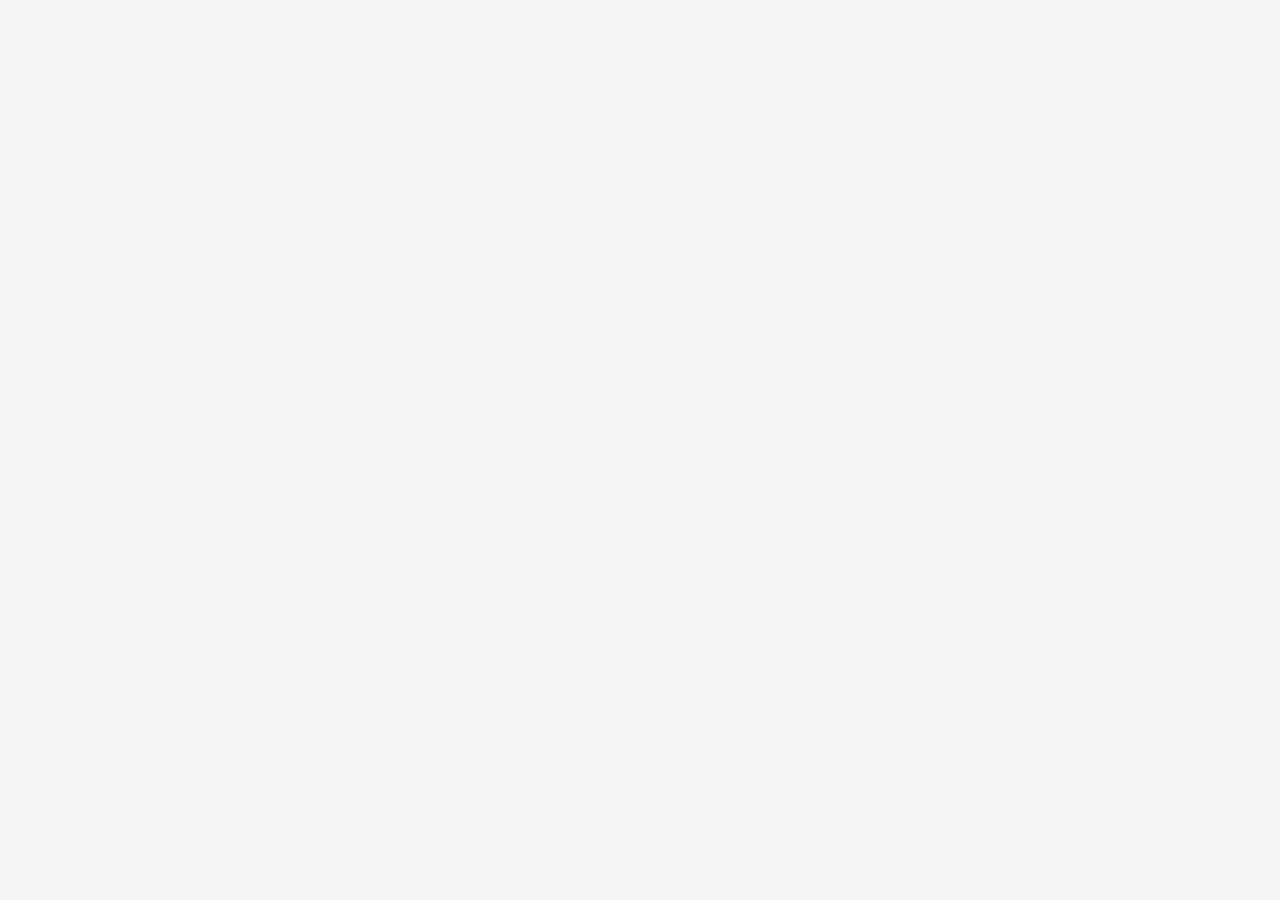
==== index.html @ b8af051f "resources folder" ====
<!doctype html>
<html lang="en" ng-app="myApp">
<head>
  <meta charset="utf-8">
	<meta http-equiv="X-UA-Compatible" content="IE=edge,chrome=1">

	<title>inTherapii | Login</title>
	<meta name="description" content="">
	<meta name="author" content="">
  
	<meta name="viewport" content="width=device-width,initial-scale=1">

	<link rel="stylesheet" href="/intherapii/_resources/css/web/bootstrap.min.css">
	<link rel="stylesheet" href="/intherapii/_resources/css/web/bootstrap-responsive.min.css">
	<link rel="stylesheet" href="/intherapii/_resources/css/_shared/jquery.ui/jquery-ui-1.10.2.custom.min.css">
	<link rel="stylesheet" href="/intherapii/_resources/css/_shared/calendar/fullcalendar.css">
	<link rel="stylesheet" href="/_resources/css/web/styles.css">
	
	<link rel="stylesheet" href="/intherapii/_resources/css/_shared/calendar/fullcalendar.print.css" media="print">

</head>
<body ng-controller="global">
  <!-- Preferences Bar -->
	<div id="topBar" class="w100 navbar">
		<div class="w960 mAuto pRel">
			<ul>
	    	<span class="well wellTop">
	        <li id="navLogout" ng-click="logOut()"><span>Log Out</span></li>
	        <li id="navLogged">You are Logged in as &nbsp;<span class="loggedUser" id="loggedUser"></span></li>
	      </span>
				<li id="navPreferences" class="dropdown">
					<a class="dropdown-toggle" data-toggle="dropdown"></a>
					<div id="preferences" class="dropdown-menu" role="menu" aria-labelledby="dLabel">
						<ul>
							<li><a href="#/profile">Profile</a></li>
							<li><a href="#/patients">Patients</a></li>
						</ul>
					</div>
				</li>
				<li class="pRel" id="navAlerts">
					<a href="#" class="dropdown-toggle" data-toggle="dropdown"><span class="alertNum"><span>5</span></span></a>
					<div id="alerts" class="dropdown-menu" role="menu" aria-labelledby="dLabel">
						<div class="pageAlert pageAlert-0 alert alert-error" data-alert="0">
							<p>Timesheet is due tomorrow.</p>
							<div>&times;</div>
						</div>

						<div class="pageAlert pageAlert-1 alert alert-error" data-alert="1">
							<p>Assessment for Joe Patient is due today.</p>
							<div>&times;</div>
						</div>

						<div class="pageAlert pageAlert-2 alert alert-error" data-alert="2">
							<p>Assessment for Jenna Patient is due today.</p>
							<div>&times;</div>
						</div>

						<div class="pageAlert pageAlert-3 alert alert-error" data-alert="3">
							<p>Review Apraxia.</p>
							<div>&times;</div>
						</div>

						<div class="pageAlert pageAlert-4 alert alert-error" data-alert="4">
							<p>Review Rosetti.</p>
							<div>&times;</div>
						</div>
					</div>
				</li>
				<li class="pRel" id="patientSearch">
					<!-- Patient Search Autocomplete -->
					<input type="text" class="input-block-level" placeholder="Enter Patient Name..." id="patientSearchInput">
					<!-- /Patient Search Autocomplete -->	
				</li>
			</ul>
			
			<div id="inTherapii"><a href="#dashboard">In Therapii</a></div>
			
		</div>
		
	</div>
	<!-- /Preferences Bar -->
	
	<div class="container pRel w960 mAuto dNone" id="container">

		<div id="navBar" class="w960 pRel navbar">
			
			<!-- Nav -->
			<nav>
				<ul class="customTabs" id="mainNav">
					<li id="mainNavDashboard" class="active"><a>Dashboard</a></li>
					<li id="mainNavSchedule"><a>Schedule</a></li>
					<li id="mainNavPatients"><a>Patients</a></li>
				</ul>
			</nav>
			<!-- /Nav -->

		</div>

  <div ng-view id="page" class="rRel"></div>

	<footer class="dNone" ng-class="{active: layout == 'login'}">
		<p>Copyright &copy;2013 Therapii.  <a href="#">Disclaimer</a> | <a href="#">Terms &amp; Conditions</a></p>
	</footer>
	
	<!-- Libraries -->
	<script src="/intherapii/_resources/js/jquery/jquery-1.10.2.min.js"></script>
	<script src="/intherapii/_resources/js/jquery.ui/jquery-ui-1.10.3.custom.min.js"></script>
	<script src="/intherapii/_resources/js/jquery.validate/jquery.validate-1.11.1.min.js"></script>
	<script src="/intherapii/_resources/js/bootstrap/bootstrap.min.js"></script>
	<script src="/intherapii/_resources/js/calendar/fullcalendar.js"></script>
	<script src="/intherapii/_resources/js/web/_site.js"></script>
	<!-- /Libraries -->

	<!-- Angular -->
  <script src="lib/angular/angular.js"></script>
  <script src="lib/angular/angular-route.js"></script>
  <script src="js/app.js"></script>
  <script src="js/services.js"></script>
  <script src="js/controllers.js"></script>
  <script src="js/filters.js"></script>
  <script src="js/directives.js"></script>
	<!-- /Angular -->
	
</body>
</html>
---- _resources/css/web/styles.css ----
body {
	/*background:url('../../img/web/bg.jpg') repeat-x;*/
	background-color:#f5f5f5;
	font-family:"Helvetica Neue",Helvetica,Arial,sans-serif;
}
/* Global */
h2 {
	font-size:20px;
	line-height:20px;
	font-weight:normal;
	color:#222;
	margin:0;
	padding:0 0 10px 0;
	text-align:left;
}
#loading {
	background: url('/angular/img/loading.gif');
	position:relative;
	width:32px;
	height:32px;
	margin:35% auto 0 auto;
}
#contentLoader {
	background: url('/angular/img/loading.gif') no-repeat;
	position:relative;
	padding:5px 0 0 35px;
	height:27px;
	font-size:14px;
	color:#333;
}
#loading img {
	position:absolute;
	left:-117px;
	top:-50px;
	width:250px;
	height:39px;
	opacity:.5;
	filter:alpha(opacity=50);
}
#topBar {
	background:#333;
	background: -moz-linear-gradient(top, #444444 1%, #333333 100%); /* FF3.6+ */
	background: -webkit-gradient(linear, left top, left bottom, color-stop(1%,#444444), color-stop(100%,#333333)); /* Chrome,Safari4+ */
	background: -webkit-linear-gradient(top, #444444 1%,#333333 100%); /* Chrome10+,Safari5.1+ */
	background: -o-linear-gradient(top, #444444 1%,#333333 100%); /* Opera 11.10+ */
	background: -ms-linear-gradient(top, #444444 1%,#333333 100%); /* IE10+ */
	background: linear-gradient(to bottom, #444444 1%,#333333 100%); /* W3C */
	filter: progid:DXImageTransform.Microsoft.gradient( startColorstr='#444444', endColorstr='#333333',GradientType=0 ); /* IE6-9 */
	color:#999;
	height:40px;
	min-width:960px;
	border:2px solid #666;
	border-width:0 0 2px 0;
}
ul {
	margin:0;
	padding:0;
	list-style:none;
}
#topBar ul li {
	margin:0;
	padding:10px 7px;
	display:block;
	float:right;
	top:0;
}
#topBar ul li#navLogged,
#topBar ul li#navAlerts {
	margin-right:10px;
}
#topBar ul li#navPreferences,
#topBar ul li#navAlerts,
#topBar ul li#patientSearch {
	position:relative;
	float:left;
	padding:0;
	height:50px;
}
#topBar ul li#navPreferences {
	background:url('/angular/img/sprite.png') -1px 0 no-repeat;
	width:26px;
	height:25px;
	display:block;
	cursor:pointer;
	margin:8px 15px 0 20px;
}
#topBar
.wellTop {
	background:#333;
	float:right;
	padding:0;
	margin:5px 0 0 0;
	height:30px;
	border:1px solid #555;
}
#topBar
.wellTop
li {
	padding:6px 12px;
}
#navPreferences a,
#navAlerts a {
	position:absolute;
	top:0;
	left:0;
	outline:none;
	width:26px;
	height:25px;
}
#navPreferences li a {
	position:relative;
	width:100%;
	height:auto;
}
#preferences ul li {
	float:none;
}
#preferences ul li a,
#preferences ul li a:hover {
	height:100%;
	width:100%;
	background:none;
	display:block;
}
#preferences ul li:first-child {
	border-top-left-radius:5px;
	border-top-right-radius:5px;
}
#preferences ul li:last-child {
	border-bottom-left-radius:5px;
	border-bottom-right-radius:5px;
}
.dropdown-menu {
	width:160px;
	padding:0;
}
.dropdown-menu ul li {
	padding:0 !important;
	height:31px;
}
.dropdown-menu li:hover {
	background:#f0f0f0;
}
.dropdown-menu a {
	width:140px !important;
	padding:3px 10px;
}
.dropdown-menu a:hover {
	text-decoration:none;
	background:#f4f4f4;
	border-radius:5px;
}
#topBar ul li#navAlerts {
	background:url('/angular/img/sprite.png') -27px 0 no-repeat;
	width:26px;
	height:25px;
	display:block;
	cursor:pointer;
	margin:8px 0 0 0;
}
#navLogout span,
#navLogout span:hover {
	color:rgb(0, 136, 204);
	cursor:pointer;
}
#navLogout span:hover {
	text-decoration:underline;
}
.alertNum {
	position:absolute;
	top:6px;
	right:-8px;
	background:#b74600;
	-webkit-border-radius: 999px;
	-moz-border-radius: 999px;
	border-radius: 999px;
	color:#fff;
	width:18px;
	height:18px;
}
.alertNum span {
	position:absolute;
	width:18px;
	text-align:center;
	top:-1px;
	left:0;
	font-size:11px;
}
#topBar span.loggedUser {
	color:#fff;
}
nav {
	position:relative;
	z-index:2;
}
.dropShadow {
	box-shadow:0 0 8px #e3e3e3;
}
.innerShadow {
	box-shadow:inset 0 0 20px #f0f0f0;
}
.container {
	padding:80px 0 0 0;
}
#page {
	z-index:1;
}
.page {
	background:#fff;
	border-top:3px solid #96bc33;
	z-index:1;
}
.pageWrap {
	background:url('/angular/img/bg_pageWrap.gif') 343px 0 repeat-y;
	width:920px;
	overflow:visible;
}
.pageLeft {
	width:332px;
	padding:0 20px 0 0;
}
.pageRight {
	width:548px;
	padding:0 0 0 20px;
}
.w960 {
	width:960px;
}
.w100 {
	width:100%;
}
.w200 {
	width:200px !important;
}
.w45 {
	width:45%;
}
.w438 {
	width:438px;
}
.w438 input[type=text],
.w438 select {
	width:420px;
}

.wauto {
	width:auto !important;
}

.w308 {
	width:308px;
}
.dBlock {
	display:block !important;
}
.dNone {
	display:none;
}
.pRel {
	position:relative;
}
.pAb {
	position:absolute;
}
.mAuto {
	margin:0 auto;
}
.p20 {
	padding:20px;
}
.left {
	float:left;
}
.right {
	float:right;
}
.clear {
	clear:both;
}
.noBackground {
	background:none !important;
}
.mtb200 {
	margin-top:200px !important;
	margin-bottom:200px !important;
}
.ml12 {
	margin-left:12px;
}
.mt10 {
	margin-top:10px;
}
.ml230 {
	margin-left:230px;
}
.mh500 {
	min-height:500px;
}
.m0 {
	margin:0 !important;
}
.p0 {
	padding:0 !important;
}
.normal {
	font-weight:normal !important;
}
.taRight {
	text-align: right;
}
input.error,
select.error {
	border:1px solid #ff0000;
	background:#f9f7e9;
}
div.error {
	padding:0 0 3px 0;
	color:#ff0000;
	line-height:20px;
}
.link,
.link:hover {
	color:rgb(0, 136, 204);
	text-decoration:none;
	cursor:pointer;
}
.link:hover {
	text-decoration:underline;
}
/* */
/* Tabs */
ul.customTabs {
	margin:0;
	padding:0;
	position:absolute;
	top:-31px;
	right:5px;
	list-style:none;
}
#mainNav.customTabs {
	top:-32px;
}
ul.customTabs li {
	background:#e0e0e0;
	/*background: -moz-linear-gradient(top, #e8e8e8 1%, #e0e0e0 100%);
	background: -webkit-gradient(linear, left top, left bottom, color-stop(1%,#e8e8e8), color-stop(100%,#e0e0e0));
	background: -webkit-linear-gradient(top, #e8e8e8 1%,#e0e0e0 100%);
	background: -o-linear-gradient(top, #e8e8e8 1%,#e0e0e0 100%);
	background: -ms-linear-gradient(top, #e8e8e8 1%,#e0e0e0 100%);
	background: linear-gradient(to bottom, #e8e8e8 1%,#e0e0e0 100%);
	filter: progid:DXImageTransform.Microsoft.gradient( startColorstr='#e8e8e8', endColorstr='#e0e0e0',GradientType=0 );*/
	position:relative;
	margin:0 7px 0 0;
	display:block;
	float:left;
	border:2px solid #ddd;
	border-width:1px 1px 0 1px;
	color:#0088CC;
	padding:6px 12px 4px 12px;
	cursor:pointer;
	border-top-left-radius:4px;
	border-top-right-radius:4px;
}
ul.customTabs li:hover {
	background:#f0f0f0;
}
ul.customTabs li.active {
	background:#96bc33;
	/*background: -moz-linear-gradient(top, #0098a7 1%, #0ba5b4 100%);
	background: -webkit-gradient(linear, left top, left bottom, color-stop(1%,#0098a7), color-stop(100%,#0ba5b4));
	background: -webkit-linear-gradient(top, #0098a7 1%,#0ba5b4 100%);
	background: -o-linear-gradient(top, #0098a7 1%,#0ba5b4 100%);
	background: -ms-linear-gradient(top, #0098a7 1%,#0ba5b4 100%);
	background: linear-gradient(to bottom, #0098a7 1%,#0ba5b4 100%);
	filter: progid:DXImageTransform.Microsoft.gradient( startColorstr='#0098a7', endColorstr='#0ba5b4',GradientType=0 );*/
	z-index:3;
	color:#fff !important;
	border:1px solid #96bc33;
	border-width:1px 1px 0 1px;
}
ul.customTabs li a,
ul.customTabs li a:hover {
	text-decoration:none;
}
ul.customTabs li.active a,
ul.customTabs li.active a:hover {
	color:#fff;
	text-decoration:none;
	outline:none;
}
nav ul.customTabs li a,
nav ul.customTabs li a:hover {
	font-size:16px !important;
}
/* */
/* Patient Search */
#patientSearch {
	margin:6px 0 0 20px !important;
	border-left:1px solid #666;
	height:32px !important;
}
#patientSearch input {
	width:300px;
	position:absolute;
	left:10px;
	top:0;
}
#container
.ui-autocomplete {
	position:absolute !important;
	width:294px !important;
	z-index:99 !important;
}
#container
.ui-menu-item {
	padding:3px !important;
}
#container
.ui-menu-item a,
#container
.ui-menu-item a:hover {
	cursor:pointer;
	font-weight:normal;
}
/* */
/* Bootstrap Overrides */
#page
.btn,
#overlayContent
.btn,
.btn,
.btn-primary {
	background:#237fa4;
	background: -moz-linear-gradient(top, #3495bc 1%, #237fa4 100%); /* FF3.6+ */
	background: -webkit-gradient(linear, left top, left bottom, color-stop(1%,#3495bc), color-stop(100%,#237fa4)); /* Chrome,Safari4+ */
	background: -webkit-linear-gradient(top, #3495bc 1%,#237fa4 100%); /* Chrome10+,Safari5.1+ */
	background: -o-linear-gradient(top, #3495bc 1%,#237fa4 100%); /* Opera 11.10+ */
	background: -ms-linear-gradient(top, #3495bc 1%,#237fa4 100%); /* IE10+ */
	background: linear-gradient(to bottom, #3495bc 1%,#237fa4 100%); /* W3C */
	filter: progid:DXImageTransform.Microsoft.gradient( startColorstr='#3495bc', endColorstr='#237fa4',GradientType=0 ); /* IE6-9 */
}
#page
.btn:hover,
#page
.btn:focus,
#overlayContent
.btn:hover,
#overlayContent
.btn:focus,
.btn:hover,
.btn:focus {
	/*background:#00a7bb;*/
	background:#3495bc;
}
.btn.disabled, .btn[disabled] {
	opacity:.30;
	filter:alpha(opacity=30);
}
.nav-tabs > li > span,
.nav-pills > li > span {
	background:#e0e0e0;
	line-height:14px;
	margin-right:8px;
	padding:6px 8px;
	border-radius:5px;
	cursor:pointer;
}
.nav > li > span {
	display:block;
}
.nav-pills > .tabActive > span,
.nav-pills > .tabActive > span:hover,
.nav-pills > .tabActive > span:focus {
	background-color:#237fa4 !important;
	color:#fff;
}
.navbar {
	display:none;
	margin:0 !important;
}
/* */
/* Login */
#loginShadow {
	position:relative;
	z-index:2;
	width:562px;
	margin:150px auto 0 auto;
}
#loginForm {
	position:relative;
	box-shadow:inset 0 0 12px #dcf1f3;
	background:#fff;
	width:440px;
	border-top:3px solid #96bc33;
	border-left:1px solid #ddd;
	border-right:1px solid #ddd;
	border-bottom:1px solid #ddd;
	padding:30px 60px;
	min-height:269px;
	margin:0 0 10px 0;
}
#loginForm h2 {
	font-size:22px;
	font-weight:normal;
	color:#333;
}
#loginForm .btn {
	margin:10px 0;
}
#loginLogo {
	background:url('/angular/img/intherapii.png');
	width:200px;
	height:63px;
	position:absolute;
	top:-67px;
	left:-37px;
}
#loginLogo a {
	position:absolute;
	top:0;
	left:0;
	width:200px;
	height:63px;
	display:block;
	outline:none;
	text-indent:-9999px;
}
#inTherapii {
	background:url('/angular/img/intherapii-logo.png');
	width:170px;
	height:53px;
	position:absolute;
	top:60px;
	left:20px;
}
#inTherapii a {
	position:absolute;
	top:0;
	left:0;
	width:170px;
	height:53px;
	display:block;
	outline:none;
	text-indent:-9999px;
	z-index:2;
}
.form-register {
	display:none;
}
.form-register
fieldset {
	border-top:1px solid #ddd;
	margin:10px 0;
	padding:20px 0 0 0;
}
#loginForm
.well {
	padding:20px;
}
#reActivate {
	width:170px;
}
.signupPassword {
	width:250px;
	display:block !important;
}
#pwStrength {
	position:absolute;
	left:260px;
	list-style:none;
	height:20px;
	margin:0;
	padding:0;
}
#pwStrength li {
	font-size:12px;
	font-weight:bold;
	width:100px;
	height:20px;
	padding:4px 6px;
}
/* */
/* Table Styles */
.pageTable {
	margin:0 0 25px 0;
}
.pageTable table,
.pageTableStatic table {
	border:1px solid #ddd;
	border-radius:5px;
}
.pageTable th,
.pageTableStatic th {
	background:#ddd;
	padding:3px 5px;
	font-weight:normal;
	color:#222;
	font-size:14px;
}
.pageTable td,
.pageTableStatic td {
	font-size:12px;
	color:#222;
	padding:7px 5px;
	cursor:pointer;
}
.pageTableStatic td {
	padding:7px 5px;
	cursor:default;
}
.pageTableStatic tr {
	background:#fff;
}
.pageTable tr {
	background:#fff;
	transition: background 500ms ease-in-out;
	-webkit-transition: background 500ms ease-in-out;
}
.pageTable tr.pageTableEven,
.pageTableStatic tr.pageTableEven {
	background:#f1f1f1;
}
.pageTable tr:hover,
.pageTable tr.pageTableEven:hover {
	background:#95c8f2;
}
.pageTableActive {
	background:#95c8f2 !important;
}
/* */
/* Pagination Styles */
.pagination span {
	color:rgb(0, 136, 204);
	text-decoration:none;
	background:#f0f0f0;
	border:1px solid #ccc;
	padding:3px 8px;
	display:inline;
	margin:0 1px;
	cursor:pointer;
	transition: background 200ms ease-in-out;
	-webkit-transition: background 200ms ease-in-out;
}
.pagination span:hover {
	background:#fff;
}
.pagination span.active {
	color:#333;
	font-weight:bold;
	cursor:default;
}
.pagination span.active:hover {
	background:#f0f0f0;
}
.profileContent
.paginationResults {
	font-weight:normal;
	padding:15px 0 0 0;
	color:rgb(34, 34, 34);
	font-size:12px;
}
.paginationAmt {
	width:100px;
	margin:20px 0 0 0;
}
/* */
/* Alert Styles */
.pageAlerts {
	padding:10px 0;
}
.pageAlert {
	background-color:#F2DEDE;
	background-image:url('/angular/img/sprite.png');
	background-repeat: no-repeat;
	background-position:-55px 2px;
	transition: background-color 250ms ease-in-out;
	-webkit-transition: background-color 250ms ease-in-out;
	padding:10px 10px 10px 50px;
	font-weight:bold;
	/*color:#222;*/
	font-size:12px;
	/*box-shadow:inset 0 0 5px #ddd;*/
	position:relative;
	margin-bottom:5px !important;
}
.pageAlert:hover,
.pageAlertActive {
	background-color:#f8eded !important;
	box-shadow:none !important;
}
.pageAlert p {
	transition: color 250ms ease-in-out;
	-webkit-transition: color 250ms ease-in-out;
}
.pageAlert:hover p,
.pageAlertActive p {
	color:#B74600 !important;
}
.pageAlert p {
	margin:0;
	padding:0;
}
.pageAlert div {
	position:absolute;
	top:0;
	right:5px;
	cursor:pointer;
	font-size:20px;
	color:#999;
}
.well {
	padding:12px;
}
/* */
/* Homepage */
#therapistTables {
	/*border-top:3px solid #0098A7;*/
	position:relative;
	padding:8px 0 0 0;
}
#therapistTables
.nav {
	position:absolute;
	right:0;
	top:-30px;
}
.alert-info {
	margin:0 0 10px 0;
}
/* */
/* Schedule */
#calendar {
	min-height:743px;
	opacity:0;
}
.calendarLoading {
	position:absolute !important;
	top:350px !important;
	left:454px !important;
	margin-top:0 !important;
}
.ui-state-highlight,
.ui-widget-content
.ui-state-highlight,
.ui-widget-header
.ui-state-highlight {
	background:#fff;
}
#overlayMap {
	height:300px;
	border:1px solid #ddd;
	width:100%;
	margin:10px 0 0 0;
}
.fc-agenda-slots tbody tr {
	height:50px;
}
.fc-ltr .fc-event-hori.fc-event-end, .fc-rtl .fc-event-hori.fc-event-start {
	height:31px;
}
#pendingAssignments {
	margin:0 0 20px 0;
}
#overlayForm input,
#overlayForm label {
	width:270px;
}
#overlayForm select {
	width:auto !important;
	margin-right:8px;
}
#patientDate {
	cursor:pointer;
}
/* */
/* Patients */
.pageTable
.patientDetail,
.pageTable
.patientDetail:hover {
	background:#ccc;
	cursor:default;
}
.profileContent
.patientDetail p {
	color:rgb(34, 34, 34);
	font-weight:normal;
}
.patientDetail .btn {
	color:#fff !important;
	text-shadow:none !important;
}
/* */
/* Footer */
footer {
	display:block;
	margin:15px 0 20px 20px;
	font-size:12px;
	color:#999;
}
/* */
/* Lightbox */
#overlay {
	width:100%;
	height:100%;
	z-index:3;
	position:fixed;
	top:0;
	left:0;
	background:#000;
	opacity:.6;
}
.lightbox-wrap {
	position:relative;
	width:960px;
	margin:0 auto;
	z-index:4;
}
.lightbox {
	position:absolute;
	top:260px;
	background:#fff;
	padding:30px;
	box-shadow:inset 0 0 12px #dcf1f3;
	border-top:3px solid #3495bc;
	border-left:1px solid #ddd;
	border-right:1px solid #ddd;
	border-bottom:1px solid #ddd;
	text-align:left;
	z-index:3;
}
.lightbox-sm {
	width:340px;
	position:absolute;
	left:280px;
}
.lightbox-close {
	cursor:pointer;
	font-size:22px;
	position:absolute;
	top:15px;
	right:15px;
	color:#666;
}
#forgotPW {
	cursor:pointer;
}

/* Profile */
#profileAddressWrap,
#profileBusinessWrap,
#profileContactWrap {
	padding:30px 10px 20px 10px !important;
}
.profileContent input,
.profileContent select {
	display:none;
}
.profileContent p {
	width:420px;
	padding:4px 6px 4px 0;
	display:inline-block;
	color:#999;
	font-weight:bold;
}
.profileAdd {
	position:absolute;
	top:10px;
	right:10px;
}
.profileEdit,
.profileCancel {
	bottom:0;
	right:65px;
}
.profileSave,
.profileUpdate {
	bottom:0;
	right:0;
}
.profileClose {
	position:absolute;
	top:10px;
	right:10px;
	font-size:18px;
	cursor:pointer;
}
#profileCompleteness {
	top:5px;
	right:20px;
	width:202px;
}
#profileCompleteness p {
	width:202px;
	text-align:right;
	margin:0;
	padding:0 0 2px 0;
	color:rgb(51, 51, 51);
	font-weight:normal;
	font-size:12px;
}
#profileCompleteGraph {
	width:200px;
	border:1px solid #ccc;
	background:#f0f0f0;
	height:10px;
}
#profileCompleteBar {
	background:#237fa4;
	height:10px;
}
.authCheck {
	display:inline !important;
	margin:0 8px 0 0 !important;
	padding:0;
}
/*
#overlay {
	position:fixed;
	z-index:4;
	background:#fff;
	opacity:.7;
	filter:alpha(opacity=70);
	top:0;
	left:0;
	width:100%;
	min-width:1036px;
	height:100%;
	display:none;
}
#overlayPosition {
	position:absolute;
	width:100%;
	min-width:1036px;
	top:25%;
	left:0;
	z-index:5;
	display:none;
}
#overlayContentWrap {
	position:relative;
	width:1036px;
	margin:0 auto;
}
#overlayContent {
	position:absolute;
	top:0;
	left:200px;
	width:616px;
	padding:15px 10px 20px 10px;
	box-shadow:0 0 8px #f0f0f0;
	background:#fff;
	border:1px solid #ddd;
}
#overlayClose {
	position:absolute;
	top:2px;
	right:10px;
	font-weight:bold;
	font-size:18px;
	color:#999;
	cursor:pointer;
}*/
/*@media only screen and (min-width: 1500px) {
}
@media only screen and (max-width: 640px) {
}
@media only screen and (max-width: 480px) {
}*/
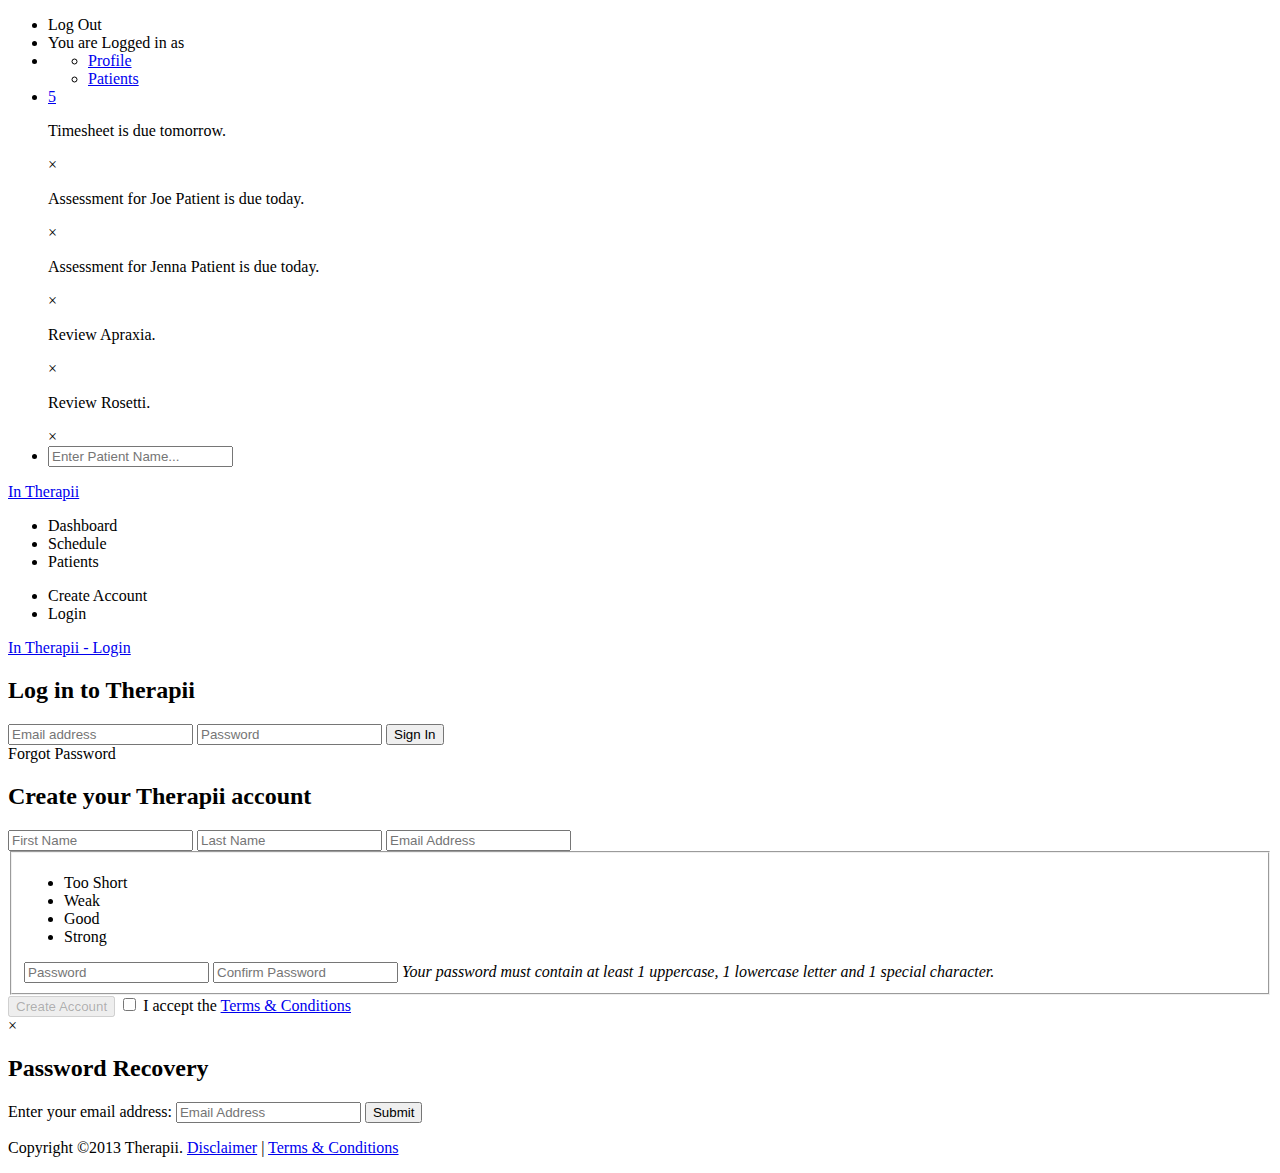
==== commit ac5d6c19: "path change" ====
--- a/index.html
+++ b/index.html
@@ -14,7 +14,7 @@
 	<link rel="stylesheet" href="/intherapii/_resources/css/web/bootstrap-responsive.min.css">
 	<link rel="stylesheet" href="/intherapii/_resources/css/_shared/jquery.ui/jquery-ui-1.10.2.custom.min.css">
 	<link rel="stylesheet" href="/intherapii/_resources/css/_shared/calendar/fullcalendar.css">
-	<link rel="stylesheet" href="/_resources/css/web/styles.css">
+	<link rel="stylesheet" href="/intherapii/_resources/css/web/styles.css">
 	
 	<link rel="stylesheet" href="/intherapii/_resources/css/_shared/calendar/fullcalendar.print.css" media="print">
 
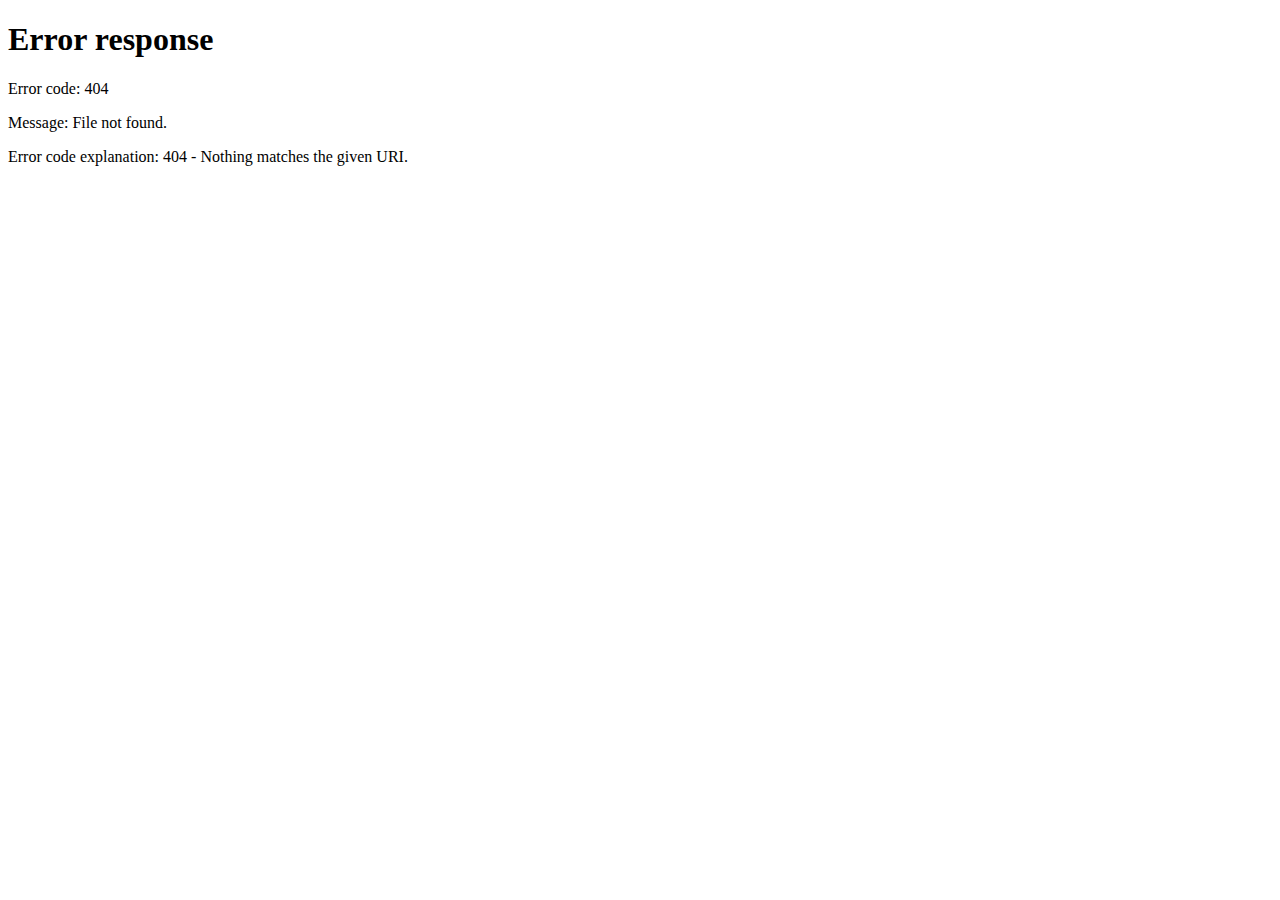
==== commit 1a7461c2: "pathing" ====
--- a/index.html
+++ b/index.html
@@ -10,13 +10,13 @@
   
 	<meta name="viewport" content="width=device-width,initial-scale=1">
 
-	<link rel="stylesheet" href="/intherapii/_resources/css/web/bootstrap.min.css">
-	<link rel="stylesheet" href="/intherapii/_resources/css/web/bootstrap-responsive.min.css">
-	<link rel="stylesheet" href="/intherapii/_resources/css/_shared/jquery.ui/jquery-ui-1.10.2.custom.min.css">
-	<link rel="stylesheet" href="/intherapii/_resources/css/_shared/calendar/fullcalendar.css">
-	<link rel="stylesheet" href="/intherapii/_resources/css/web/styles.css">
+	<link rel="stylesheet" href="_resources/css/web/bootstrap.min.css">
+	<link rel="stylesheet" href="_resources/css/web/bootstrap-responsive.min.css">
+	<link rel="stylesheet" href="_resources/css/_shared/jquery.ui/jquery-ui-1.10.2.custom.min.css">
+	<link rel="stylesheet" href="_resources/css/_shared/calendar/fullcalendar.css">
+	<link rel="stylesheet" href="_resources/css/web/styles.css">
 	
-	<link rel="stylesheet" href="/intherapii/_resources/css/_shared/calendar/fullcalendar.print.css" media="print">
+	<link rel="stylesheet" href="_resources/css/_shared/calendar/fullcalendar.print.css" media="print">
 
 </head>
 <body ng-controller="global">
@@ -103,12 +103,12 @@
 	</footer>
 	
 	<!-- Libraries -->
-	<script src="/intherapii/_resources/js/jquery/jquery-1.10.2.min.js"></script>
-	<script src="/intherapii/_resources/js/jquery.ui/jquery-ui-1.10.3.custom.min.js"></script>
-	<script src="/intherapii/_resources/js/jquery.validate/jquery.validate-1.11.1.min.js"></script>
-	<script src="/intherapii/_resources/js/bootstrap/bootstrap.min.js"></script>
-	<script src="/intherapii/_resources/js/calendar/fullcalendar.js"></script>
-	<script src="/intherapii/_resources/js/web/_site.js"></script>
+	<script src="_resources/js/jquery/jquery-1.10.2.min.js"></script>
+	<script src="_resources/js/jquery.ui/jquery-ui-1.10.3.custom.min.js"></script>
+	<script src="_resources/js/jquery.validate/jquery.validate-1.11.1.min.js"></script>
+	<script src="_resources/js/bootstrap/bootstrap.min.js"></script>
+	<script src="_resources/js/calendar/fullcalendar.js"></script>
+	<script src="_resources/js/web/_site.js"></script>
 	<!-- /Libraries -->
 
 	<!-- Angular -->
--- a/_resources/css/_shared/calendar/fullcalendar.css
+++ b/_resources/css/_shared/calendar/fullcalendar.css
@@ -0,0 +1,579 @@
+/*!
+ * FullCalendar v1.6.2 Stylesheet
+ * Docs & License: http://arshaw.com/fullcalendar/
+ * (c) 2013 Adam Shaw
+ */
+
+
+.fc {
+	direction: ltr;
+	text-align: left;
+	}
+	
+.fc table {
+	border-collapse: collapse;
+	border-spacing: 0;
+	}
+	
+html .fc,
+.fc table {
+	font-size: 1em;
+	}
+	
+.fc td,
+.fc th {
+	padding: 0;
+	vertical-align: top;
+	}
+
+
+
+/* Header
+------------------------------------------------------------------------*/
+
+.fc-header td {
+	white-space: nowrap;
+	}
+
+.fc-header-left {
+	width: 25%;
+	text-align: left;
+	}
+	
+.fc-header-center {
+	text-align: center;
+	}
+	
+.fc-header-right {
+	width: 25%;
+	text-align: right;
+	}
+	
+.fc-header-title {
+	display: inline-block;
+	vertical-align: top;
+	}
+	
+.fc-header-title h2 {
+	margin-top: 0;
+	white-space: nowrap;
+	}
+	
+.fc .fc-header-space {
+	padding-left: 10px;
+	}
+	
+.fc-header .fc-button {
+	margin-bottom: 1em;
+	vertical-align: top;
+	}
+	
+/* buttons edges butting together */
+
+.fc-header .fc-button {
+	margin-right: -1px;
+	}
+	
+.fc-header .fc-corner-right,  /* non-theme */
+.fc-header .ui-corner-right { /* theme */
+	margin-right: 0; /* back to normal */
+	}
+	
+/* button layering (for border precedence) */
+	
+.fc-header .fc-state-hover,
+.fc-header .ui-state-hover {
+	z-index: 2;
+	}
+	
+.fc-header .fc-state-down {
+	z-index: 3;
+	}
+
+.fc-header .fc-state-active,
+.fc-header .ui-state-active {
+	z-index: 4;
+	}
+	
+	
+	
+/* Content
+------------------------------------------------------------------------*/
+	
+.fc-content {
+	clear: both;
+	}
+	
+.fc-view {
+	width: 100%; /* needed for view switching (when view is absolute) */
+	overflow: hidden;
+	}
+	
+	
+
+/* Cell Styles
+------------------------------------------------------------------------*/
+
+.fc-widget-header,    /* <th>, usually */
+.fc-widget-content {  /* <td>, usually */
+	border: 1px solid #ddd;
+	}
+	
+.fc-state-highlight { /* <td> today cell */ /* TODO: add .fc-today to <th> */
+	background: #fcf8e3;
+	}
+	
+.fc-cell-overlay { /* semi-transparent rectangle while dragging */
+	background: #bce8f1;
+	opacity: .3;
+	filter: alpha(opacity=30); /* for IE */
+	}
+	
+
+
+/* Buttons
+------------------------------------------------------------------------*/
+
+.fc-button {
+	position: relative;
+	display: inline-block;
+	padding: 0 .6em;
+	overflow: hidden;
+	height: 1.9em;
+	line-height: 1.9em;
+	white-space: nowrap;
+	cursor: pointer;
+	}
+	
+.fc-state-default { /* non-theme */
+	border: 1px solid;
+	}
+
+.fc-state-default.fc-corner-left { /* non-theme */
+	border-top-left-radius: 4px;
+	border-bottom-left-radius: 4px;
+	}
+
+.fc-state-default.fc-corner-right { /* non-theme */
+	border-top-right-radius: 4px;
+	border-bottom-right-radius: 4px;
+	}
+
+/*
+	Our default prev/next buttons use HTML entities like &lsaquo; &rsaquo; &laquo; &raquo;
+	and we'll try to make them look good cross-browser.
+*/
+
+.fc-text-arrow {
+	margin: 0 .1em;
+	font-size: 2em;
+	font-family: "Courier New", Courier, monospace;
+	vertical-align: baseline; /* for IE7 */
+	}
+
+.fc-button-prev .fc-text-arrow,
+.fc-button-next .fc-text-arrow { /* for &lsaquo; &rsaquo; */
+	font-weight: bold;
+	}
+	
+/* icon (for jquery ui) */
+	
+.fc-button .fc-icon-wrap {
+	position: relative;
+	float: left;
+	top: 50%;
+	}
+	
+.fc-button .ui-icon {
+	position: relative;
+	float: left;
+	margin-top: -50%;
+	*margin-top: 0;
+	*top: -50%;
+	}
+	
+/*
+  button states
+  borrowed from twitter bootstrap (http://twitter.github.com/bootstrap/)
+*/
+
+.fc-state-default {
+	background-color: #f5f5f5;
+	background-image: -moz-linear-gradient(top, #ffffff, #e6e6e6);
+	background-image: -webkit-gradient(linear, 0 0, 0 100%, from(#ffffff), to(#e6e6e6));
+	background-image: -webkit-linear-gradient(top, #ffffff, #e6e6e6);
+	background-image: -o-linear-gradient(top, #ffffff, #e6e6e6);
+	background-image: linear-gradient(to bottom, #ffffff, #e6e6e6);
+	background-repeat: repeat-x;
+	border-color: #e6e6e6 #e6e6e6 #bfbfbf;
+	border-color: rgba(0, 0, 0, 0.1) rgba(0, 0, 0, 0.1) rgba(0, 0, 0, 0.25);
+	color: #333;
+	text-shadow: 0 1px 1px rgba(255, 255, 255, 0.75);
+	box-shadow: inset 0 1px 0 rgba(255, 255, 255, 0.2), 0 1px 2px rgba(0, 0, 0, 0.05);
+	}
+
+.fc-state-hover,
+.fc-state-down,
+.fc-state-active,
+.fc-state-disabled {
+	color: #333333;
+	background-color: #e6e6e6;
+	}
+
+.fc-state-hover {
+	color: #333333;
+	text-decoration: none;
+	background-position: 0 -15px;
+	-webkit-transition: background-position 0.1s linear;
+	   -moz-transition: background-position 0.1s linear;
+	     -o-transition: background-position 0.1s linear;
+	        transition: background-position 0.1s linear;
+	}
+
+.fc-state-down,
+.fc-state-active {
+	background-color: #cccccc;
+	background-image: none;
+	outline: 0;
+	box-shadow: inset 0 2px 4px rgba(0, 0, 0, 0.15), 0 1px 2px rgba(0, 0, 0, 0.05);
+	}
+
+.fc-state-disabled {
+	cursor: default;
+	background-image: none;
+	opacity: 0.65;
+	filter: alpha(opacity=65);
+	box-shadow: none;
+	}
+
+	
+
+/* Global Event Styles
+------------------------------------------------------------------------*/
+	 
+.fc-event {
+	border: 1px solid #3a87ad; /* default BORDER color */
+	background-color: #3a87ad; /* default BACKGROUND color */
+	color: #fff;               /* default TEXT color */
+	font-size: .85em;
+	cursor: default;
+	}
+
+a.fc-event {
+	text-decoration: none;
+	}
+	
+a.fc-event,
+.fc-event-draggable {
+	cursor: pointer;
+	}
+	
+.fc-rtl .fc-event {
+	text-align: right;
+	}
+
+.fc-event-inner {
+	width: 100%;
+	height: 100%;
+	overflow: hidden;
+	}
+	
+.fc-event-time,
+.fc-event-title {
+	padding: 0 1px;
+	}
+	
+.fc .ui-resizable-handle {
+	display: block;
+	position: absolute;
+	z-index: 99999;
+	overflow: hidden; /* hacky spaces (IE6/7) */
+	font-size: 300%;  /* */
+	line-height: 50%; /* */
+	}
+	
+	
+	
+/* Horizontal Events
+------------------------------------------------------------------------*/
+
+.fc-event-hori {
+	border-width: 1px 0;
+	margin-bottom: 1px;
+	}
+
+.fc-ltr .fc-event-hori.fc-event-start,
+.fc-rtl .fc-event-hori.fc-event-end {
+	border-left-width: 1px;
+	border-top-left-radius: 3px;
+	border-bottom-left-radius: 3px;
+	}
+
+.fc-ltr .fc-event-hori.fc-event-end,
+.fc-rtl .fc-event-hori.fc-event-start {
+	border-right-width: 1px;
+	border-top-right-radius: 3px;
+	border-bottom-right-radius: 3px;
+	}
+	
+/* resizable */
+	
+.fc-event-hori .ui-resizable-e {
+	top: 0           !important; /* importants override pre jquery ui 1.7 styles */
+	right: -3px      !important;
+	width: 7px       !important;
+	height: 100%     !important;
+	cursor: e-resize;
+	}
+	
+.fc-event-hori .ui-resizable-w {
+	top: 0           !important;
+	left: -3px       !important;
+	width: 7px       !important;
+	height: 100%     !important;
+	cursor: w-resize;
+	}
+	
+.fc-event-hori .ui-resizable-handle {
+	_padding-bottom: 14px; /* IE6 had 0 height */
+	}
+	
+	
+	
+/* Reusable Separate-border Table
+------------------------------------------------------------*/
+
+table.fc-border-separate {
+	border-collapse: separate;
+	}
+	
+.fc-border-separate th,
+.fc-border-separate td {
+	border-width: 1px 0 0 1px;
+	}
+	
+.fc-border-separate th.fc-last,
+.fc-border-separate td.fc-last {
+	border-right-width: 1px;
+	}
+	
+.fc-border-separate tr.fc-last th,
+.fc-border-separate tr.fc-last td {
+	border-bottom-width: 1px;
+	}
+	
+.fc-border-separate tbody tr.fc-first td,
+.fc-border-separate tbody tr.fc-first th {
+	border-top-width: 0;
+	}
+	
+	
+
+/* Month View, Basic Week View, Basic Day View
+------------------------------------------------------------------------*/
+
+.fc-grid th {
+	text-align: center;
+	}
+
+.fc .fc-week-number {
+	width: 22px;
+	text-align: center;
+	}
+
+.fc .fc-week-number div {
+	padding: 0 2px;
+	}
+	
+.fc-grid .fc-day-number {
+	float: right;
+	padding: 0 2px;
+	}
+	
+.fc-grid .fc-other-month .fc-day-number {
+	opacity: 0.3;
+	filter: alpha(opacity=30); /* for IE */
+	/* opacity with small font can sometimes look too faded
+	   might want to set the 'color' property instead
+	   making day-numbers bold also fixes the problem */
+	}
+	
+.fc-grid .fc-day-content {
+	clear: both;
+	padding: 2px 2px 1px; /* distance between events and day edges */
+	}
+	
+/* event styles */
+	
+.fc-grid .fc-event-time {
+	font-weight: bold;
+	}
+	
+/* right-to-left */
+	
+.fc-rtl .fc-grid .fc-day-number {
+	float: left;
+	}
+	
+.fc-rtl .fc-grid .fc-event-time {
+	float: right;
+	}
+	
+	
+
+/* Agenda Week View, Agenda Day View
+------------------------------------------------------------------------*/
+
+.fc-agenda table {
+	border-collapse: separate;
+	}
+	
+.fc-agenda-days th {
+	text-align: center;
+	}
+	
+.fc-agenda .fc-agenda-axis {
+	width: 50px;
+	padding: 0 4px;
+	vertical-align: middle;
+	text-align: right;
+	white-space: nowrap;
+	font-weight: normal;
+	}
+
+.fc-agenda .fc-week-number {
+	font-weight: bold;
+	}
+	
+.fc-agenda .fc-day-content {
+	padding: 2px 2px 1px;
+	}
+	
+/* make axis border take precedence */
+	
+.fc-agenda-days .fc-agenda-axis {
+	border-right-width: 1px;
+	}
+	
+.fc-agenda-days .fc-col0 {
+	border-left-width: 0;
+	}
+	
+/* all-day area */
+	
+.fc-agenda-allday th {
+	border-width: 0 1px;
+	}
+	
+.fc-agenda-allday .fc-day-content {
+	min-height: 34px; /* TODO: doesnt work well in quirksmode */
+	_height: 34px;
+	}
+	
+/* divider (between all-day and slots) */
+	
+.fc-agenda-divider-inner {
+	height: 2px;
+	overflow: hidden;
+	}
+	
+.fc-widget-header .fc-agenda-divider-inner {
+	background: #eee;
+	}
+	
+/* slot rows */
+	
+.fc-agenda-slots th {
+	border-width: 1px 1px 0;
+	}
+	
+.fc-agenda-slots td {
+	border-width: 1px 0 0;
+	background: none;
+	}
+	
+.fc-agenda-slots td div {
+	height: 20px;
+	}
+	
+.fc-agenda-slots tr.fc-slot0 th,
+.fc-agenda-slots tr.fc-slot0 td {
+	border-top-width: 0;
+	}
+
+.fc-agenda-slots tr.fc-minor th,
+.fc-agenda-slots tr.fc-minor td {
+	border-top-style: dotted;
+	}
+	
+.fc-agenda-slots tr.fc-minor th.ui-widget-header {
+	*border-top-style: solid; /* doesn't work with background in IE6/7 */
+	}
+	
+
+
+/* Vertical Events
+------------------------------------------------------------------------*/
+
+.fc-event-vert {
+	border-width: 0 1px;
+	}
+
+.fc-event-vert.fc-event-start {
+	border-top-width: 1px;
+	border-top-left-radius: 3px;
+	border-top-right-radius: 3px;
+	}
+
+.fc-event-vert.fc-event-end {
+	border-bottom-width: 1px;
+	border-bottom-left-radius: 3px;
+	border-bottom-right-radius: 3px;
+	}
+	
+.fc-event-vert .fc-event-time {
+	white-space: nowrap;
+	font-size: 10px;
+	}
+
+.fc-event-vert .fc-event-inner {
+	position: relative;
+	z-index: 2;
+	}
+	
+.fc-event-vert .fc-event-bg { /* makes the event lighter w/ a semi-transparent overlay  */
+	position: absolute;
+	z-index: 1;
+	top: 0;
+	left: 0;
+	width: 100%;
+	height: 100%;
+	background: #fff;
+	opacity: .25;
+	filter: alpha(opacity=25);
+	}
+	
+.fc .ui-draggable-dragging .fc-event-bg, /* TODO: something nicer like .fc-opacity */
+.fc-select-helper .fc-event-bg {
+	display: none\9; /* for IE6/7/8. nested opacity filters while dragging don't work */
+	}
+	
+/* resizable */
+	
+.fc-event-vert .ui-resizable-s {
+	bottom: 0        !important; /* importants override pre jquery ui 1.7 styles */
+	width: 100%      !important;
+	height: 8px      !important;
+	overflow: hidden !important;
+	line-height: 8px !important;
+	font-size: 11px  !important;
+	font-family: monospace;
+	text-align: center;
+	cursor: s-resize;
+	}
+	
+.fc-agenda .ui-resizable-resizing { /* TODO: better selector */
+	_overflow: hidden;
+	}
+	
+	
--- a/_resources/css/web/styles.css
+++ b/_resources/css/web/styles.css
@@ -0,0 +1,969 @@
+body {
+	/*background:url('../../img/web/bg.jpg') repeat-x;*/
+	background-color:#f5f5f5;
+	font-family:"Helvetica Neue",Helvetica,Arial,sans-serif;
+}
+/* Global */
+h2 {
+	font-size:20px;
+	line-height:20px;
+	font-weight:normal;
+	color:#222;
+	margin:0;
+	padding:0 0 10px 0;
+	text-align:left;
+}
+#loading {
+	background: url('/angular/img/loading.gif');
+	position:relative;
+	width:32px;
+	height:32px;
+	margin:35% auto 0 auto;
+}
+#contentLoader {
+	background: url('/angular/img/loading.gif') no-repeat;
+	position:relative;
+	padding:5px 0 0 35px;
+	height:27px;
+	font-size:14px;
+	color:#333;
+}
+#loading img {
+	position:absolute;
+	left:-117px;
+	top:-50px;
+	width:250px;
+	height:39px;
+	opacity:.5;
+	filter:alpha(opacity=50);
+}
+#topBar {
+	background:#333;
+	background: -moz-linear-gradient(top, #444444 1%, #333333 100%); /* FF3.6+ */
+	background: -webkit-gradient(linear, left top, left bottom, color-stop(1%,#444444), color-stop(100%,#333333)); /* Chrome,Safari4+ */
+	background: -webkit-linear-gradient(top, #444444 1%,#333333 100%); /* Chrome10+,Safari5.1+ */
+	background: -o-linear-gradient(top, #444444 1%,#333333 100%); /* Opera 11.10+ */
+	background: -ms-linear-gradient(top, #444444 1%,#333333 100%); /* IE10+ */
+	background: linear-gradient(to bottom, #444444 1%,#333333 100%); /* W3C */
+	filter: progid:DXImageTransform.Microsoft.gradient( startColorstr='#444444', endColorstr='#333333',GradientType=0 ); /* IE6-9 */
+	color:#999;
+	height:40px;
+	min-width:960px;
+	border:2px solid #666;
+	border-width:0 0 2px 0;
+}
+ul {
+	margin:0;
+	padding:0;
+	list-style:none;
+}
+#topBar ul li {
+	margin:0;
+	padding:10px 7px;
+	display:block;
+	float:right;
+	top:0;
+}
+#topBar ul li#navLogged,
+#topBar ul li#navAlerts {
+	margin-right:10px;
+}
+#topBar ul li#navPreferences,
+#topBar ul li#navAlerts,
+#topBar ul li#patientSearch {
+	position:relative;
+	float:left;
+	padding:0;
+	height:50px;
+}
+#topBar ul li#navPreferences {
+	background:url('/angular/img/sprite.png') -1px 0 no-repeat;
+	width:26px;
+	height:25px;
+	display:block;
+	cursor:pointer;
+	margin:8px 15px 0 20px;
+}
+#topBar
+.wellTop {
+	background:#333;
+	float:right;
+	padding:0;
+	margin:5px 0 0 0;
+	height:30px;
+	border:1px solid #555;
+}
+#topBar
+.wellTop
+li {
+	padding:6px 12px;
+}
+#navPreferences a,
+#navAlerts a {
+	position:absolute;
+	top:0;
+	left:0;
+	outline:none;
+	width:26px;
+	height:25px;
+}
+#navPreferences li a {
+	position:relative;
+	width:100%;
+	height:auto;
+}
+#preferences ul li {
+	float:none;
+}
+#preferences ul li a,
+#preferences ul li a:hover {
+	height:100%;
+	width:100%;
+	background:none;
+	display:block;
+}
+#preferences ul li:first-child {
+	border-top-left-radius:5px;
+	border-top-right-radius:5px;
+}
+#preferences ul li:last-child {
+	border-bottom-left-radius:5px;
+	border-bottom-right-radius:5px;
+}
+.dropdown-menu {
+	width:160px;
+	padding:0;
+}
+.dropdown-menu ul li {
+	padding:0 !important;
+	height:31px;
+}
+.dropdown-menu li:hover {
+	background:#f0f0f0;
+}
+.dropdown-menu a {
+	width:140px !important;
+	padding:3px 10px;
+}
+.dropdown-menu a:hover {
+	text-decoration:none;
+	background:#f4f4f4;
+	border-radius:5px;
+}
+#topBar ul li#navAlerts {
+	background:url('/angular/img/sprite.png') -27px 0 no-repeat;
+	width:26px;
+	height:25px;
+	display:block;
+	cursor:pointer;
+	margin:8px 0 0 0;
+}
+#navLogout span,
+#navLogout span:hover {
+	color:rgb(0, 136, 204);
+	cursor:pointer;
+}
+#navLogout span:hover {
+	text-decoration:underline;
+}
+.alertNum {
+	position:absolute;
+	top:6px;
+	right:-8px;
+	background:#b74600;
+	-webkit-border-radius: 999px;
+	-moz-border-radius: 999px;
+	border-radius: 999px;
+	color:#fff;
+	width:18px;
+	height:18px;
+}
+.alertNum span {
+	position:absolute;
+	width:18px;
+	text-align:center;
+	top:-1px;
+	left:0;
+	font-size:11px;
+}
+#topBar span.loggedUser {
+	color:#fff;
+}
+nav {
+	position:relative;
+	z-index:2;
+}
+.dropShadow {
+	box-shadow:0 0 8px #e3e3e3;
+}
+.innerShadow {
+	box-shadow:inset 0 0 20px #f0f0f0;
+}
+.container {
+	padding:80px 0 0 0;
+}
+#page {
+	z-index:1;
+}
+.page {
+	background:#fff;
+	border-top:3px solid #96bc33;
+	z-index:1;
+}
+.pageWrap {
+	background:url('/angular/img/bg_pageWrap.gif') 343px 0 repeat-y;
+	width:920px;
+	overflow:visible;
+}
+.pageLeft {
+	width:332px;
+	padding:0 20px 0 0;
+}
+.pageRight {
+	width:548px;
+	padding:0 0 0 20px;
+}
+.w960 {
+	width:960px;
+}
+.w100 {
+	width:100%;
+}
+.w200 {
+	width:200px !important;
+}
+.w45 {
+	width:45%;
+}
+.w438 {
+	width:438px;
+}
+.w438 input[type=text],
+.w438 select {
+	width:420px;
+}
+
+.wauto {
+	width:auto !important;
+}
+
+.w308 {
+	width:308px;
+}
+.dBlock {
+	display:block !important;
+}
+.dNone {
+	display:none;
+}
+.pRel {
+	position:relative;
+}
+.pAb {
+	position:absolute;
+}
+.mAuto {
+	margin:0 auto;
+}
+.p20 {
+	padding:20px;
+}
+.left {
+	float:left;
+}
+.right {
+	float:right;
+}
+.clear {
+	clear:both;
+}
+.noBackground {
+	background:none !important;
+}
+.mtb200 {
+	margin-top:200px !important;
+	margin-bottom:200px !important;
+}
+.ml12 {
+	margin-left:12px;
+}
+.mt10 {
+	margin-top:10px;
+}
+.ml230 {
+	margin-left:230px;
+}
+.mh500 {
+	min-height:500px;
+}
+.m0 {
+	margin:0 !important;
+}
+.p0 {
+	padding:0 !important;
+}
+.normal {
+	font-weight:normal !important;
+}
+.taRight {
+	text-align: right;
+}
+input.error,
+select.error {
+	border:1px solid #ff0000;
+	background:#f9f7e9;
+}
+div.error {
+	padding:0 0 3px 0;
+	color:#ff0000;
+	line-height:20px;
+}
+.link,
+.link:hover {
+	color:rgb(0, 136, 204);
+	text-decoration:none;
+	cursor:pointer;
+}
+.link:hover {
+	text-decoration:underline;
+}
+/* */
+/* Tabs */
+ul.customTabs {
+	margin:0;
+	padding:0;
+	position:absolute;
+	top:-31px;
+	right:5px;
+	list-style:none;
+}
+#mainNav.customTabs {
+	top:-32px;
+}
+ul.customTabs li {
+	background:#e0e0e0;
+	/*background: -moz-linear-gradient(top, #e8e8e8 1%, #e0e0e0 100%);
+	background: -webkit-gradient(linear, left top, left bottom, color-stop(1%,#e8e8e8), color-stop(100%,#e0e0e0));
+	background: -webkit-linear-gradient(top, #e8e8e8 1%,#e0e0e0 100%);
+	background: -o-linear-gradient(top, #e8e8e8 1%,#e0e0e0 100%);
+	background: -ms-linear-gradient(top, #e8e8e8 1%,#e0e0e0 100%);
+	background: linear-gradient(to bottom, #e8e8e8 1%,#e0e0e0 100%);
+	filter: progid:DXImageTransform.Microsoft.gradient( startColorstr='#e8e8e8', endColorstr='#e0e0e0',GradientType=0 );*/
+	position:relative;
+	margin:0 7px 0 0;
+	display:block;
+	float:left;
+	border:2px solid #ddd;
+	border-width:1px 1px 0 1px;
+	color:#0088CC;
+	padding:6px 12px 4px 12px;
+	cursor:pointer;
+	border-top-left-radius:4px;
+	border-top-right-radius:4px;
+}
+ul.customTabs li:hover {
+	background:#f0f0f0;
+}
+ul.customTabs li.active {
+	background:#96bc33;
+	/*background: -moz-linear-gradient(top, #0098a7 1%, #0ba5b4 100%);
+	background: -webkit-gradient(linear, left top, left bottom, color-stop(1%,#0098a7), color-stop(100%,#0ba5b4));
+	background: -webkit-linear-gradient(top, #0098a7 1%,#0ba5b4 100%);
+	background: -o-linear-gradient(top, #0098a7 1%,#0ba5b4 100%);
+	background: -ms-linear-gradient(top, #0098a7 1%,#0ba5b4 100%);
+	background: linear-gradient(to bottom, #0098a7 1%,#0ba5b4 100%);
+	filter: progid:DXImageTransform.Microsoft.gradient( startColorstr='#0098a7', endColorstr='#0ba5b4',GradientType=0 );*/
+	z-index:3;
+	color:#fff !important;
+	border:1px solid #96bc33;
+	border-width:1px 1px 0 1px;
+}
+ul.customTabs li a,
+ul.customTabs li a:hover {
+	text-decoration:none;
+}
+ul.customTabs li.active a,
+ul.customTabs li.active a:hover {
+	color:#fff;
+	text-decoration:none;
+	outline:none;
+}
+nav ul.customTabs li a,
+nav ul.customTabs li a:hover {
+	font-size:16px !important;
+}
+/* */
+/* Patient Search */
+#patientSearch {
+	margin:6px 0 0 20px !important;
+	border-left:1px solid #666;
+	height:32px !important;
+}
+#patientSearch input {
+	width:300px;
+	position:absolute;
+	left:10px;
+	top:0;
+}
+#container
+.ui-autocomplete {
+	position:absolute !important;
+	width:294px !important;
+	z-index:99 !important;
+}
+#container
+.ui-menu-item {
+	padding:3px !important;
+}
+#container
+.ui-menu-item a,
+#container
+.ui-menu-item a:hover {
+	cursor:pointer;
+	font-weight:normal;
+}
+/* */
+/* Bootstrap Overrides */
+#page
+.btn,
+#overlayContent
+.btn,
+.btn,
+.btn-primary {
+	background:#237fa4;
+	background: -moz-linear-gradient(top, #3495bc 1%, #237fa4 100%); /* FF3.6+ */
+	background: -webkit-gradient(linear, left top, left bottom, color-stop(1%,#3495bc), color-stop(100%,#237fa4)); /* Chrome,Safari4+ */
+	background: -webkit-linear-gradient(top, #3495bc 1%,#237fa4 100%); /* Chrome10+,Safari5.1+ */
+	background: -o-linear-gradient(top, #3495bc 1%,#237fa4 100%); /* Opera 11.10+ */
+	background: -ms-linear-gradient(top, #3495bc 1%,#237fa4 100%); /* IE10+ */
+	background: linear-gradient(to bottom, #3495bc 1%,#237fa4 100%); /* W3C */
+	filter: progid:DXImageTransform.Microsoft.gradient( startColorstr='#3495bc', endColorstr='#237fa4',GradientType=0 ); /* IE6-9 */
+}
+#page
+.btn:hover,
+#page
+.btn:focus,
+#overlayContent
+.btn:hover,
+#overlayContent
+.btn:focus,
+.btn:hover,
+.btn:focus {
+	/*background:#00a7bb;*/
+	background:#3495bc;
+}
+.btn.disabled, .btn[disabled] {
+	opacity:.30;
+	filter:alpha(opacity=30);
+}
+.nav-tabs > li > span,
+.nav-pills > li > span {
+	background:#e0e0e0;
+	line-height:14px;
+	margin-right:8px;
+	padding:6px 8px;
+	border-radius:5px;
+	cursor:pointer;
+}
+.nav > li > span {
+	display:block;
+}
+.nav-pills > .tabActive > span,
+.nav-pills > .tabActive > span:hover,
+.nav-pills > .tabActive > span:focus {
+	background-color:#237fa4 !important;
+	color:#fff;
+}
+.navbar {
+	display:none;
+	margin:0 !important;
+}
+/* */
+/* Login */
+#loginShadow {
+	position:relative;
+	z-index:2;
+	width:562px;
+	margin:150px auto 0 auto;
+}
+#loginForm {
+	position:relative;
+	box-shadow:inset 0 0 12px #dcf1f3;
+	background:#fff;
+	width:440px;
+	border-top:3px solid #96bc33;
+	border-left:1px solid #ddd;
+	border-right:1px solid #ddd;
+	border-bottom:1px solid #ddd;
+	padding:30px 60px;
+	min-height:269px;
+	margin:0 0 10px 0;
+}
+#loginForm h2 {
+	font-size:22px;
+	font-weight:normal;
+	color:#333;
+}
+#loginForm .btn {
+	margin:10px 0;
+}
+#loginLogo {
+	background:url('/angular/img/intherapii.png');
+	width:200px;
+	height:63px;
+	position:absolute;
+	top:-67px;
+	left:-37px;
+}
+#loginLogo a {
+	position:absolute;
+	top:0;
+	left:0;
+	width:200px;
+	height:63px;
+	display:block;
+	outline:none;
+	text-indent:-9999px;
+}
+#inTherapii {
+	background:url('/angular/img/intherapii-logo.png');
+	width:170px;
+	height:53px;
+	position:absolute;
+	top:60px;
+	left:20px;
+}
+#inTherapii a {
+	position:absolute;
+	top:0;
+	left:0;
+	width:170px;
+	height:53px;
+	display:block;
+	outline:none;
+	text-indent:-9999px;
+	z-index:2;
+}
+.form-register {
+	display:none;
+}
+.form-register
+fieldset {
+	border-top:1px solid #ddd;
+	margin:10px 0;
+	padding:20px 0 0 0;
+}
+#loginForm
+.well {
+	padding:20px;
+}
+#reActivate {
+	width:170px;
+}
+.signupPassword {
+	width:250px;
+	display:block !important;
+}
+#pwStrength {
+	position:absolute;
+	left:260px;
+	list-style:none;
+	height:20px;
+	margin:0;
+	padding:0;
+}
+#pwStrength li {
+	font-size:12px;
+	font-weight:bold;
+	width:100px;
+	height:20px;
+	padding:4px 6px;
+}
+/* */
+/* Table Styles */
+.pageTable {
+	margin:0 0 25px 0;
+}
+.pageTable table,
+.pageTableStatic table {
+	border:1px solid #ddd;
+	border-radius:5px;
+}
+.pageTable th,
+.pageTableStatic th {
+	background:#ddd;
+	padding:3px 5px;
+	font-weight:normal;
+	color:#222;
+	font-size:14px;
+}
+.pageTable td,
+.pageTableStatic td {
+	font-size:12px;
+	color:#222;
+	padding:7px 5px;
+	cursor:pointer;
+}
+.pageTableStatic td {
+	padding:7px 5px;
+	cursor:default;
+}
+.pageTableStatic tr {
+	background:#fff;
+}
+.pageTable tr {
+	background:#fff;
+	transition: background 500ms ease-in-out;
+	-webkit-transition: background 500ms ease-in-out;
+}
+.pageTable tr.pageTableEven,
+.pageTableStatic tr.pageTableEven {
+	background:#f1f1f1;
+}
+.pageTable tr:hover,
+.pageTable tr.pageTableEven:hover {
+	background:#95c8f2;
+}
+.pageTableActive {
+	background:#95c8f2 !important;
+}
+/* */
+/* Pagination Styles */
+.pagination span {
+	color:rgb(0, 136, 204);
+	text-decoration:none;
+	background:#f0f0f0;
+	border:1px solid #ccc;
+	padding:3px 8px;
+	display:inline;
+	margin:0 1px;
+	cursor:pointer;
+	transition: background 200ms ease-in-out;
+	-webkit-transition: background 200ms ease-in-out;
+}
+.pagination span:hover {
+	background:#fff;
+}
+.pagination span.active {
+	color:#333;
+	font-weight:bold;
+	cursor:default;
+}
+.pagination span.active:hover {
+	background:#f0f0f0;
+}
+.profileContent
+.paginationResults {
+	font-weight:normal;
+	padding:15px 0 0 0;
+	color:rgb(34, 34, 34);
+	font-size:12px;
+}
+.paginationAmt {
+	width:100px;
+	margin:20px 0 0 0;
+}
+/* */
+/* Alert Styles */
+.pageAlerts {
+	padding:10px 0;
+}
+.pageAlert {
+	background-color:#F2DEDE;
+	background-image:url('/angular/img/sprite.png');
+	background-repeat: no-repeat;
+	background-position:-55px 2px;
+	transition: background-color 250ms ease-in-out;
+	-webkit-transition: background-color 250ms ease-in-out;
+	padding:10px 10px 10px 50px;
+	font-weight:bold;
+	/*color:#222;*/
+	font-size:12px;
+	/*box-shadow:inset 0 0 5px #ddd;*/
+	position:relative;
+	margin-bottom:5px !important;
+}
+.pageAlert:hover,
+.pageAlertActive {
+	background-color:#f8eded !important;
+	box-shadow:none !important;
+}
+.pageAlert p {
+	transition: color 250ms ease-in-out;
+	-webkit-transition: color 250ms ease-in-out;
+}
+.pageAlert:hover p,
+.pageAlertActive p {
+	color:#B74600 !important;
+}
+.pageAlert p {
+	margin:0;
+	padding:0;
+}
+.pageAlert div {
+	position:absolute;
+	top:0;
+	right:5px;
+	cursor:pointer;
+	font-size:20px;
+	color:#999;
+}
+.well {
+	padding:12px;
+}
+/* */
+/* Homepage */
+#therapistTables {
+	/*border-top:3px solid #0098A7;*/
+	position:relative;
+	padding:8px 0 0 0;
+}
+#therapistTables
+.nav {
+	position:absolute;
+	right:0;
+	top:-30px;
+}
+.alert-info {
+	margin:0 0 10px 0;
+}
+/* */
+/* Schedule */
+#calendar {
+	min-height:743px;
+	opacity:0;
+}
+.calendarLoading {
+	position:absolute !important;
+	top:350px !important;
+	left:454px !important;
+	margin-top:0 !important;
+}
+.ui-state-highlight,
+.ui-widget-content
+.ui-state-highlight,
+.ui-widget-header
+.ui-state-highlight {
+	background:#fff;
+}
+#overlayMap {
+	height:300px;
+	border:1px solid #ddd;
+	width:100%;
+	margin:10px 0 0 0;
+}
+.fc-agenda-slots tbody tr {
+	height:50px;
+}
+.fc-ltr .fc-event-hori.fc-event-end, .fc-rtl .fc-event-hori.fc-event-start {
+	height:31px;
+}
+#pendingAssignments {
+	margin:0 0 20px 0;
+}
+#overlayForm input,
+#overlayForm label {
+	width:270px;
+}
+#overlayForm select {
+	width:auto !important;
+	margin-right:8px;
+}
+#patientDate {
+	cursor:pointer;
+}
+/* */
+/* Patients */
+.pageTable
+.patientDetail,
+.pageTable
+.patientDetail:hover {
+	background:#ccc;
+	cursor:default;
+}
+.profileContent
+.patientDetail p {
+	color:rgb(34, 34, 34);
+	font-weight:normal;
+}
+.patientDetail .btn {
+	color:#fff !important;
+	text-shadow:none !important;
+}
+/* */
+/* Footer */
+footer {
+	display:block;
+	margin:15px 0 20px 20px;
+	font-size:12px;
+	color:#999;
+}
+/* */
+/* Lightbox */
+#overlay {
+	width:100%;
+	height:100%;
+	z-index:3;
+	position:fixed;
+	top:0;
+	left:0;
+	background:#000;
+	opacity:.6;
+}
+.lightbox-wrap {
+	position:relative;
+	width:960px;
+	margin:0 auto;
+	z-index:4;
+}
+.lightbox {
+	position:absolute;
+	top:260px;
+	background:#fff;
+	padding:30px;
+	box-shadow:inset 0 0 12px #dcf1f3;
+	border-top:3px solid #3495bc;
+	border-left:1px solid #ddd;
+	border-right:1px solid #ddd;
+	border-bottom:1px solid #ddd;
+	text-align:left;
+	z-index:3;
+}
+.lightbox-sm {
+	width:340px;
+	position:absolute;
+	left:280px;
+}
+.lightbox-close {
+	cursor:pointer;
+	font-size:22px;
+	position:absolute;
+	top:15px;
+	right:15px;
+	color:#666;
+}
+#forgotPW {
+	cursor:pointer;
+}
+
+/* Profile */
+#profileAddressWrap,
+#profileBusinessWrap,
+#profileContactWrap {
+	padding:30px 10px 20px 10px !important;
+}
+.profileContent input,
+.profileContent select {
+	display:none;
+}
+.profileContent p {
+	width:420px;
+	padding:4px 6px 4px 0;
+	display:inline-block;
+	color:#999;
+	font-weight:bold;
+}
+.profileAdd {
+	position:absolute;
+	top:10px;
+	right:10px;
+}
+.profileEdit,
+.profileCancel {
+	bottom:0;
+	right:65px;
+}
+.profileSave,
+.profileUpdate {
+	bottom:0;
+	right:0;
+}
+.profileClose {
+	position:absolute;
+	top:10px;
+	right:10px;
+	font-size:18px;
+	cursor:pointer;
+}
+#profileCompleteness {
+	top:5px;
+	right:20px;
+	width:202px;
+}
+#profileCompleteness p {
+	width:202px;
+	text-align:right;
+	margin:0;
+	padding:0 0 2px 0;
+	color:rgb(51, 51, 51);
+	font-weight:normal;
+	font-size:12px;
+}
+#profileCompleteGraph {
+	width:200px;
+	border:1px solid #ccc;
+	background:#f0f0f0;
+	height:10px;
+}
+#profileCompleteBar {
+	background:#237fa4;
+	height:10px;
+}
+.authCheck {
+	display:inline !important;
+	margin:0 8px 0 0 !important;
+	padding:0;
+}
+/*
+#overlay {
+	position:fixed;
+	z-index:4;
+	background:#fff;
+	opacity:.7;
+	filter:alpha(opacity=70);
+	top:0;
+	left:0;
+	width:100%;
+	min-width:1036px;
+	height:100%;
+	display:none;
+}
+#overlayPosition {
+	position:absolute;
+	width:100%;
+	min-width:1036px;
+	top:25%;
+	left:0;
+	z-index:5;
+	display:none;
+}
+#overlayContentWrap {
+	position:relative;
+	width:1036px;
+	margin:0 auto;
+}
+#overlayContent {
+	position:absolute;
+	top:0;
+	left:200px;
+	width:616px;
+	padding:15px 10px 20px 10px;
+	box-shadow:0 0 8px #f0f0f0;
+	background:#fff;
+	border:1px solid #ddd;
+}
+#overlayClose {
+	position:absolute;
+	top:2px;
+	right:10px;
+	font-weight:bold;
+	font-size:18px;
+	color:#999;
+	cursor:pointer;
+}*/
+/*@media only screen and (min-width: 1500px) {
+}
+@media only screen and (max-width: 640px) {
+}
+@media only screen and (max-width: 480px) {
+}*/--- a/_resources/css/_shared/calendar/fullcalendar.print.css
+++ b/_resources/css/_shared/calendar/fullcalendar.print.css
@@ -0,0 +1,32 @@
+/*!
+ * FullCalendar v1.6.2 Print Stylesheet
+ * Docs & License: http://arshaw.com/fullcalendar/
+ * (c) 2013 Adam Shaw
+ */
+
+/*
+ * Include this stylesheet on your page to get a more printer-friendly calendar.
+ * When including this stylesheet, use the media='print' attribute of the <link> tag.
+ * Make sure to include this stylesheet IN ADDITION to the regular fullcalendar.css.
+ */
+ 
+ 
+ /* Events
+-----------------------------------------------------*/
+ 
+.fc-event {
+	background: #fff !important;
+	color: #000 !important;
+	}
+	
+/* for vertical events */
+	
+.fc-event-bg {
+	display: none !important;
+	}
+	
+.fc-event .ui-resizable-handle {
+	display: none !important;
+	}
+	
+	
